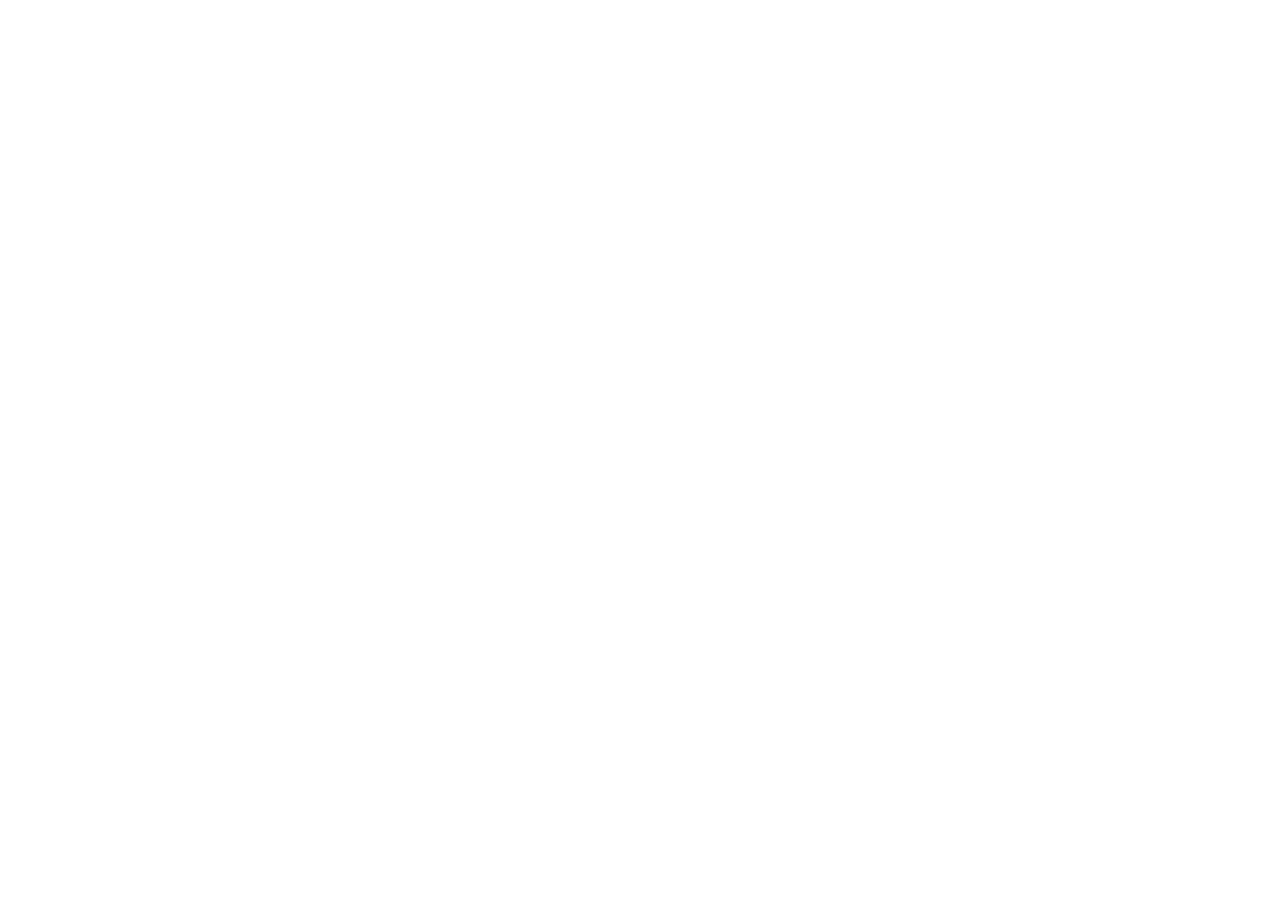
==== webdev101/js_fundamentals/rock-paper-scissors-with-ui/index.html @ 9fa26852 "Next version is dynamic with buttons" ====
<!DOCTYPE html>
<html>
<head>
  <title>Page Title</title>
  <meta charset="UTF-8"/>
</head>
<body>
  <script>

    let computerPlay = () => {
      let random = Math.random();
      if (random < 0.3) {
        return "Rock";
      }
      else if (random >= 0.3 && random <= 0.6) {
        return "Paper";
      }
      else {
        return "Scissors";
      }
    }

    let playRound = (playerSelection, computerSelection) => {
      // let playerSelectionSanitized = function () { 
      //   let sanitize = playerSelection.toLowerCase();
      //   sanitize = sanitize[0].toUpperCase() + sanitize.slice(1);
      //   return sanitize;
      // }
      let playerSelectionSanitized = playerSelection.toLowerCase();
      playerSelectionSanitized = playerSelectionSanitized[0].toUpperCase() + playerSelectionSanitized.slice(1);
      
      if (playerSelectionSanitized === computerSelection) {
        return ["You draw!", 0];
      }
      else if (playerSelectionSanitized === "Rock" && computerSelection === "Paper") {
        return ["You lose! Paper beats rock.", -1];
      }
      else if (playerSelectionSanitized === "Rock" && computerSelection === "Scissors") {
        return ["You win! Rock beats scissors.", 1];
      }
      else if (playerSelectionSanitized === "Paper" && computerSelection === "Rock") {
        return ["You win! Paper beats Rock.", 1];
      }
      else if (playerSelectionSanitized === "Paper" && computerSelection === "Scissors") {
        return ["You lose! Scissors beats paper.", -1];
      }
      else if (playerSelectionSanitized === "Scissors" && computerSelection === "Rock") {
        return ["You lose! Rock beats paper.", -1];
      }
      else if (playerSelectionSanitized === "Scissors" && computerSelection === "Paper") {
        return ["You win! Scissors beats paper.", 0];
      }

      else {
          return ["Error! Please spell either rock, paper or scissors.", 0];
      }
    }

    let game = () => {
      console.log("Let's start the game! Pick either 'rock', 'paper' or \n\
      'scissors' by writing it out in the console when prompted. This game \n\
      will last 5 rounds.")

      let score = 0;
      let round = 1
      while (round < 5) {
        const userInput = window.prompt();
        const computerInput = computerPlay();
        const result = playRound(userInput, computerInput);

        score += result[1];

        console.log("Round: " + round + "\n"
        + "User picks: " + userInput + "\n" 
        + "Computer picks: " + computerInput + "\n"
        + result[0]);

        if (Math.abs(score) === 3) { break; };
        if (result[1] !== 0) { round++; };
      }

      return (score > 0 ? "Player wins!" : "Computer wins!");
    }

    console.log(game())
  </script>
</body>
</html>
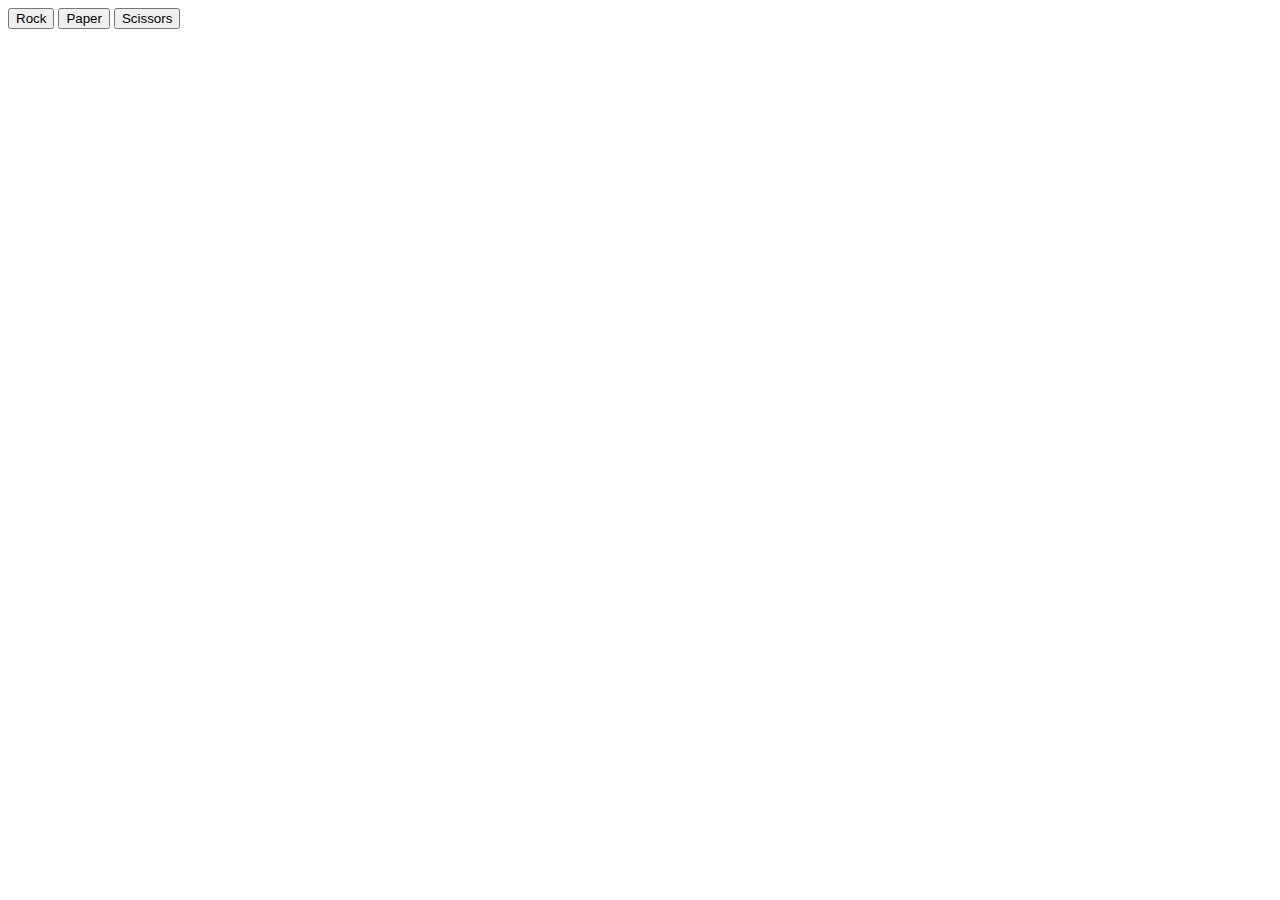
==== commit f3344b29: "HTML page structure for rock-paper-scissors" ====
--- a/webdev101/js_fundamentals/rock-paper-scissors-with-ui/index.html
+++ b/webdev101/js_fundamentals/rock-paper-scissors-with-ui/index.html
@@ -5,84 +5,11 @@
   <meta charset="UTF-8"/>
 </head>
 <body>
-  <script>
-
-    let computerPlay = () => {
-      let random = Math.random();
-      if (random < 0.3) {
-        return "Rock";
-      }
-      else if (random >= 0.3 && random <= 0.6) {
-        return "Paper";
-      }
-      else {
-        return "Scissors";
-      }
-    }
-
-    let playRound = (playerSelection, computerSelection) => {
-      // let playerSelectionSanitized = function () { 
-      //   let sanitize = playerSelection.toLowerCase();
-      //   sanitize = sanitize[0].toUpperCase() + sanitize.slice(1);
-      //   return sanitize;
-      // }
-      let playerSelectionSanitized = playerSelection.toLowerCase();
-      playerSelectionSanitized = playerSelectionSanitized[0].toUpperCase() + playerSelectionSanitized.slice(1);
-      
-      if (playerSelectionSanitized === computerSelection) {
-        return ["You draw!", 0];
-      }
-      else if (playerSelectionSanitized === "Rock" && computerSelection === "Paper") {
-        return ["You lose! Paper beats rock.", -1];
-      }
-      else if (playerSelectionSanitized === "Rock" && computerSelection === "Scissors") {
-        return ["You win! Rock beats scissors.", 1];
-      }
-      else if (playerSelectionSanitized === "Paper" && computerSelection === "Rock") {
-        return ["You win! Paper beats Rock.", 1];
-      }
-      else if (playerSelectionSanitized === "Paper" && computerSelection === "Scissors") {
-        return ["You lose! Scissors beats paper.", -1];
-      }
-      else if (playerSelectionSanitized === "Scissors" && computerSelection === "Rock") {
-        return ["You lose! Rock beats paper.", -1];
-      }
-      else if (playerSelectionSanitized === "Scissors" && computerSelection === "Paper") {
-        return ["You win! Scissors beats paper.", 0];
-      }
-
-      else {
-          return ["Error! Please spell either rock, paper or scissors.", 0];
-      }
-    }
-
-    let game = () => {
-      console.log("Let's start the game! Pick either 'rock', 'paper' or \n\
-      'scissors' by writing it out in the console when prompted. This game \n\
-      will last 5 rounds.")
-
-      let score = 0;
-      let round = 1
-      while (round < 5) {
-        const userInput = window.prompt();
-        const computerInput = computerPlay();
-        const result = playRound(userInput, computerInput);
-
-        score += result[1];
-
-        console.log("Round: " + round + "\n"
-        + "User picks: " + userInput + "\n" 
-        + "Computer picks: " + computerInput + "\n"
-        + result[0]);
-
-        if (Math.abs(score) === 3) { break; };
-        if (result[1] !== 0) { round++; };
-      }
-
-      return (score > 0 ? "Player wins!" : "Computer wins!");
-    }
-
-    console.log(game())
-  </script>
+  <div id="button container">
+    <button id="rock">Rock</button>
+    <button id="paper">Paper</button>
+    <button id="scissors">Scissors</button>
+  </div>
 </body>
+<script type="text/javascript" src="rockPaperScissors.js"></script>  
 </html>